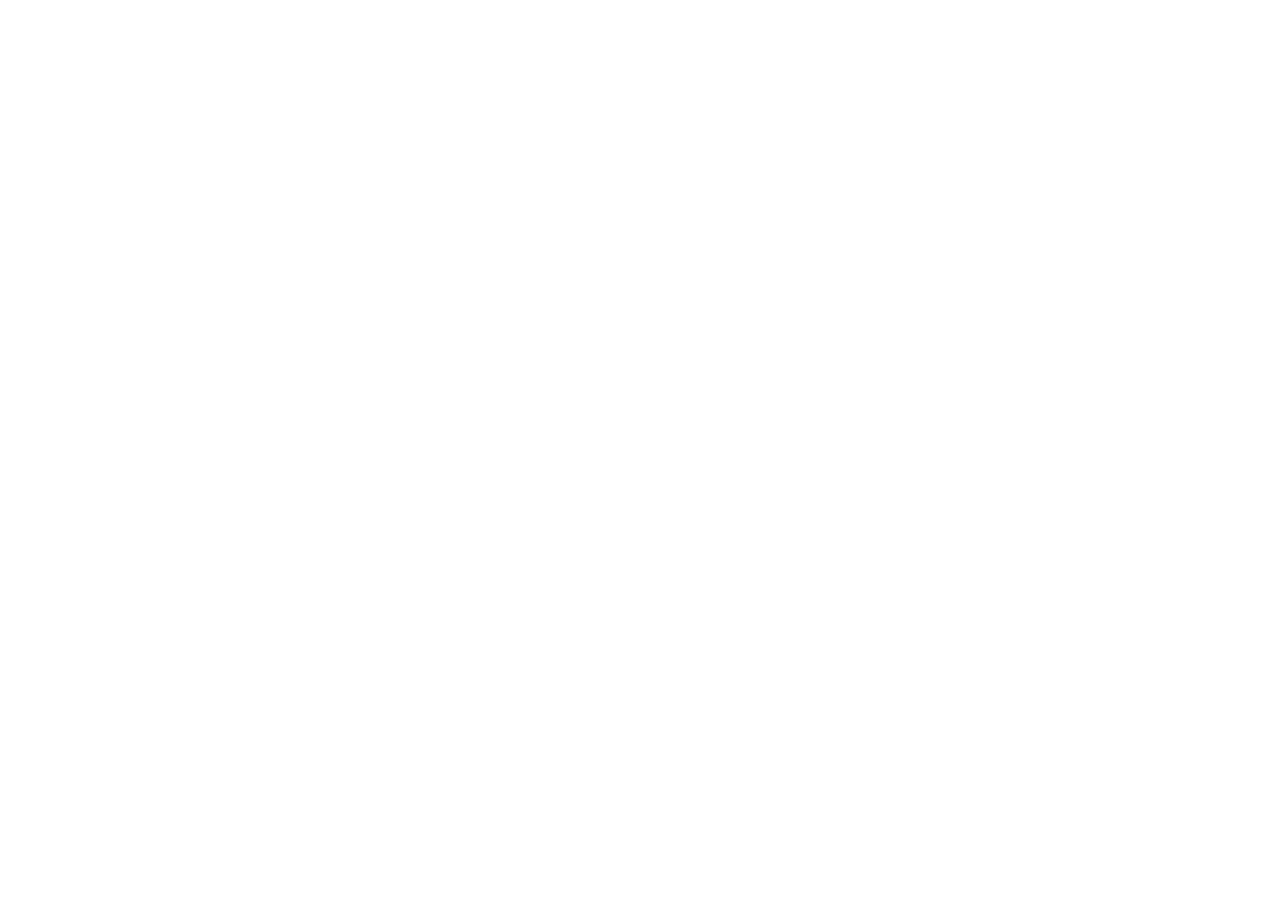
==== Accueil.html @ ac394b22 "modification base" ====
<!DOCTYPE html>

<html lang="fr">
    <header>
        <meta charset="utf-8" />
        <link rel="stylesheet" href="style.css">
        <link rel="stylesheet" href="https://cdnjs.cloudflare.com/ajax/libs/font-awesome/5.15.3/css/all.min.css">
        <title>ofmyfood</title>
    </header>
    <body>
        <header>
            <nav>
                
            </nav>
        </header>

    </body>
</html>
---- style.css ----
body{
    margin: 0;
    font-family: -apple-system, BlinkMacSystemFont, 'Segoe UI', Roboto, Oxygen, Ubuntu, Cantarell, 'Open Sans', 'Helvetica Neue', sans-serif;
}
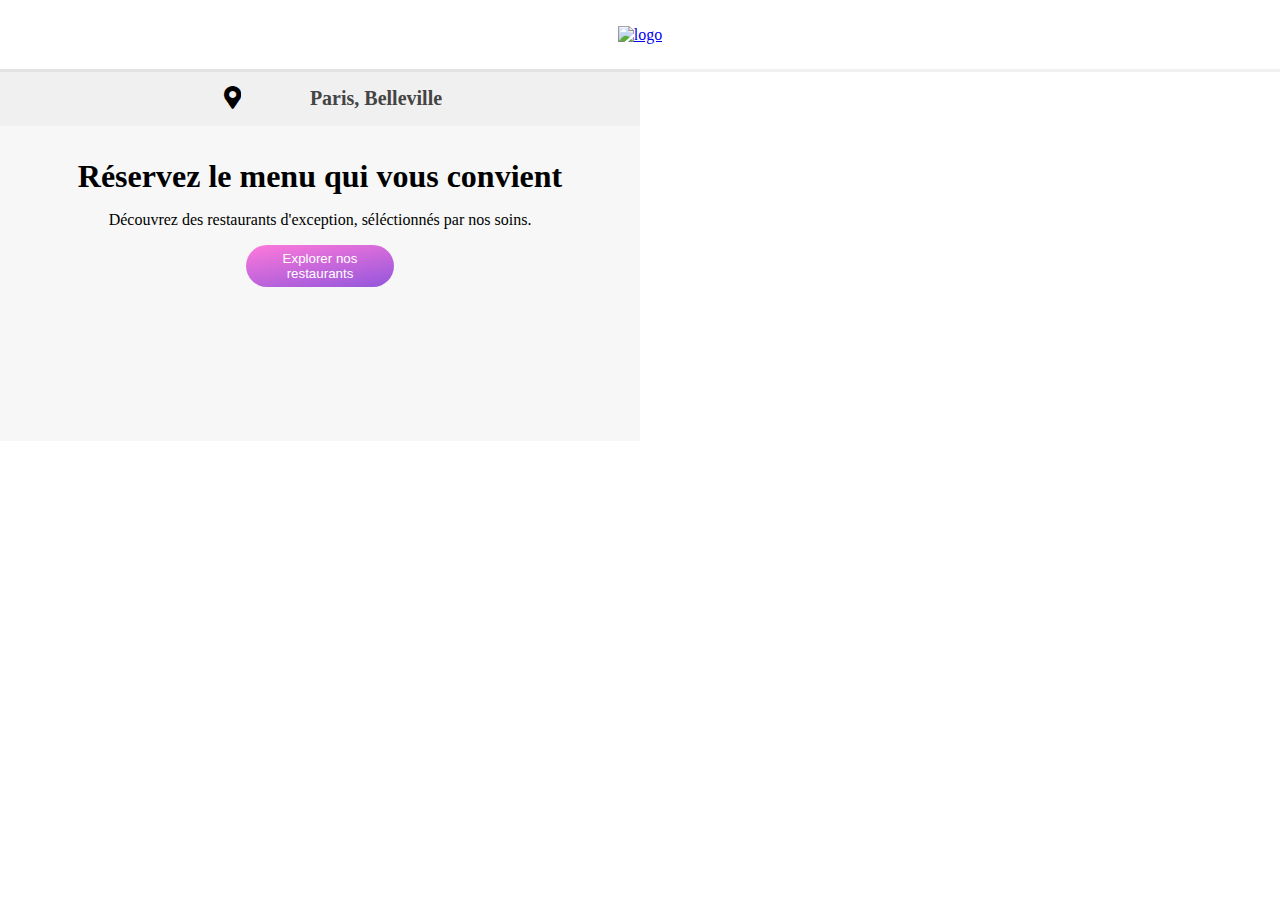
==== commit 1db8ee2b: "nav" ====
--- a/Accueil.html
+++ b/Accueil.html
@@ -1,18 +1,49 @@
 <!DOCTYPE html>
 
 <html lang="fr">
-    <header>
+    <head>
         <meta charset="utf-8" />
         <link rel="stylesheet" href="style.css">
         <link rel="stylesheet" href="https://cdnjs.cloudflare.com/ajax/libs/font-awesome/5.15.3/css/all.min.css">
-        <title>ofmyfood</title>
-    </header>
+        <title>ohmyfood</title>
+    </head>
+
+
+
+
     <body>
         <header>
             <nav>
-                
+               <a class="logo" href="Accueil.html">
+                  <img alt="logo" src="images/logo/ohmyfood@2x.svg">
+               </a> 
+               <div class="regrouping">
+
+                   <div class="stage sta-one-nav">
+
+                    <div class="map">
+                    <i class="fas fa-map-marker-alt"></i>
+                    <form action="ma-page-de-traitement" method="post">
+                    <input type="text" value="Paris, Belleville">
+                    </form>
+                    </div>
+
+                    <div class="reserve">
+                        <h1>Réservez le menu qui vous convient</h1>
+                        <p>Découvrez des restaurants d'exception, séléctionnés par nos soins.</p>
+                        <button>Explorer nos restaurants</button>
+                    </div>
+
+                   </div>
+
+                   <div class="stage sta-two-nav">
+
+                   </div>
+                   
+               </div>
             </nav>
         </header>
 
+
     </body>
 </html>
--- a/style.css
+++ b/style.css
@@ -1,4 +1,71 @@
+
+/* Format ordinateur*/
+
+@font-face {
+    font-family: 'Shrikhand';
+    src: url('font/Shrikhand-Regular.ttf') format('ttf');
+    font-family: 'Roboto';
+    src: url('font/Roboto-Regular.ttf') format('ttf');
+ 
+}
+
 body{
     margin: 0;
-    font-family: -apple-system, BlinkMacSystemFont, 'Segoe UI', Roboto, Oxygen, Ubuntu, Cantarell, 'Open Sans', 'Helvetica Neue', sans-serif;
-}+}
+
+nav .logo{
+    display: block;
+    text-align: center;
+    padding: 2%;
+    box-shadow: 0px 3px #8080801f;
+    position: relative;
+}
+
+nav .regrouping .stage{
+    width: 50%;
+    height: 315px;
+    text-align: center;
+    font-family: 'Roboto';
+}
+
+nav .regrouping .map{
+    display: flex;
+    align-items: center;
+    height: 57px;
+    padding-left: 35%;
+    font-size: 23px;
+    background: rgb(240, 240, 240); 
+}
+
+nav .regrouping .sta-one-nav form input{
+border: none;
+font-family: 'Roboto';
+color: rgb(68, 68, 68);
+background: rgb(240, 240, 240);
+text-align: center;
+font-weight: bold;
+font-size: 20px;
+}
+
+nav .regrouping .reserve h1{
+        margin: 0;
+        padding-top: 5%;
+}
+
+
+nav .regrouping .reserve{
+    background: rgb(247, 247, 247); 
+    height: 315px;   
+}
+
+nav .regrouping .reserve button{
+    background: linear-gradient( 170deg,#FF79DA, #9356DC);
+    border: none;
+    width: 23%;
+    color: white;
+    height: 42px;
+    border-radius: 30px;
+}
+
+
+/* Format mobile*/